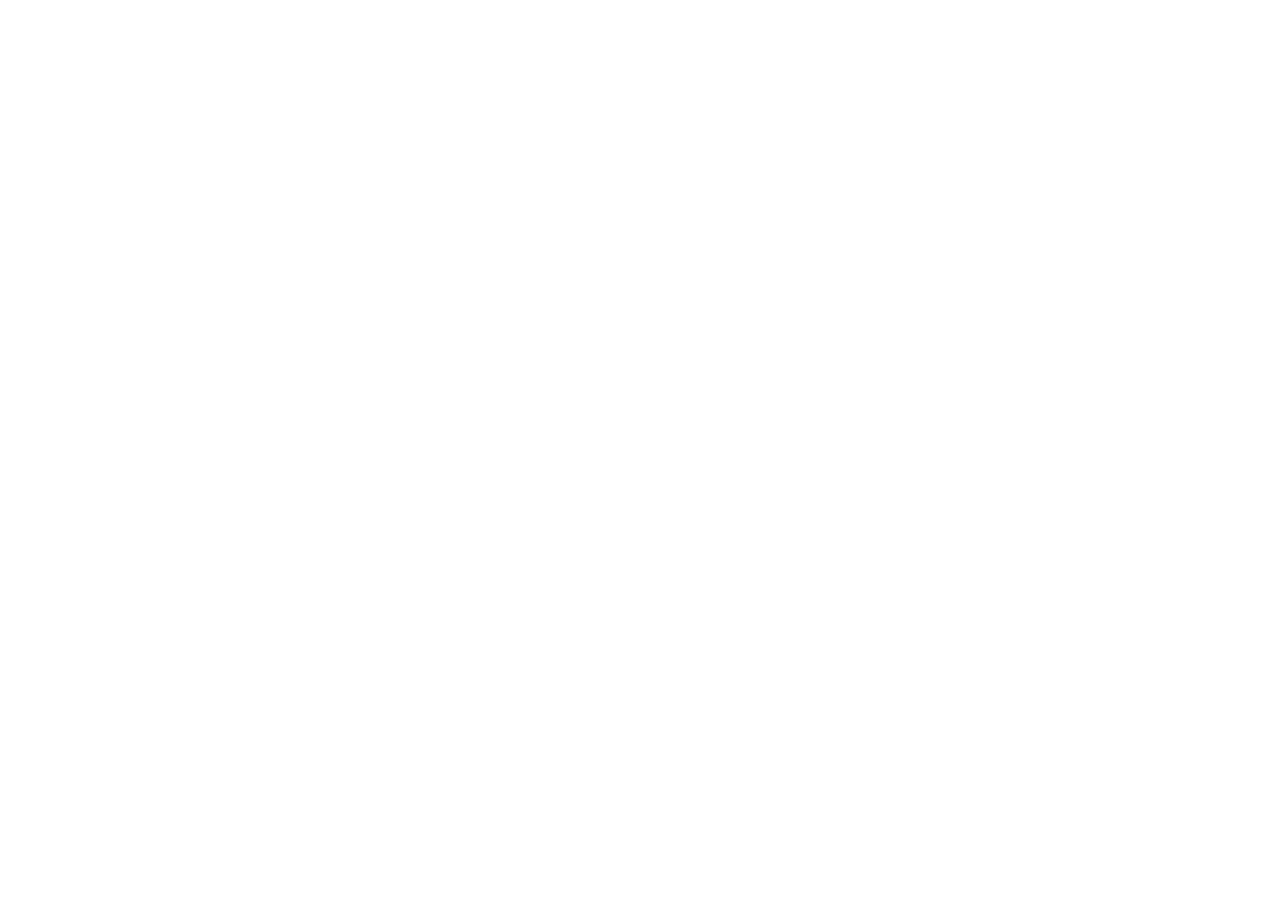
==== array-grid/index.html @ 1837ad7e "first commit" ====
<!DOCTYPE html>
<html lang="en">
<head>
   <meta charset="UTF-8">
   <meta name="viewport" content="width=device-width, initial-scale=1.0">
   <meta http-equiv="X-UA-Compatible" content="ie=edge">
   <title>Array Grid Experiment</title>
</head>
<body>
   <div class="array-grid">

   </div>

   <script>
      
   </script>
</body>
</html>
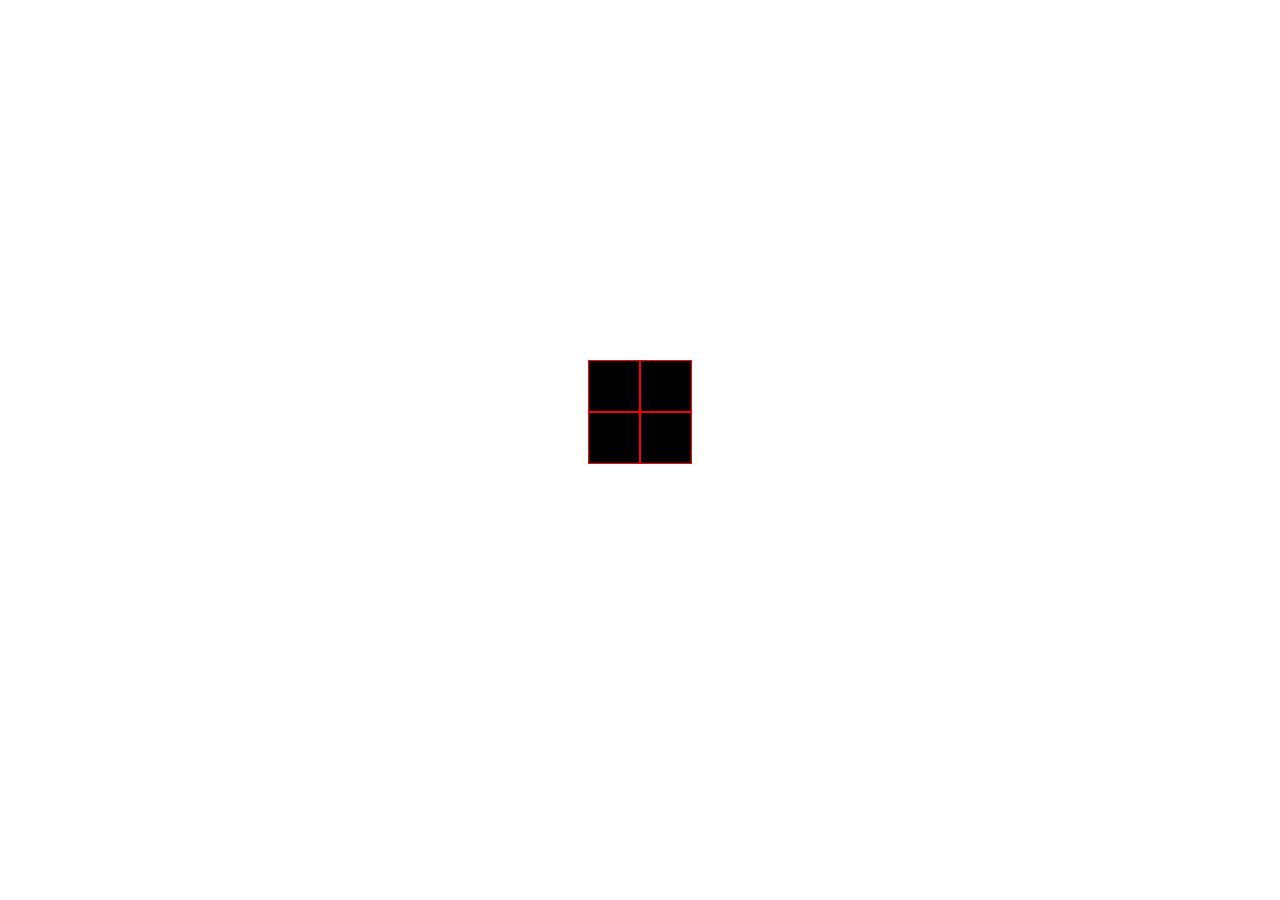
==== commit 4ebd209b: "adding to array grid experiment" ====
--- a/array-grid/index.html
+++ b/array-grid/index.html
@@ -5,14 +5,23 @@
    <meta name="viewport" content="width=device-width, initial-scale=1.0">
    <meta http-equiv="X-UA-Compatible" content="ie=edge">
    <title>Array Grid Experiment</title>
+   <link rel="stylesheet" href="style.css">
 </head>
 <body>
    <div class="array-grid">
-
+      <div class="col1">
+         <div class="box box1"></div>
+         <div class="box box2"></div>
+      </div>
+      <div class="col2">
+         <div class="box box3"></div>
+         <div class="box box4"></div>
+      </div>
    </div>
 
    <script>
-      
+      const boxes = document.getElementsByClassName("box");
+      console.log(boxes)
    </script>
 </body>
 </html>--- a/array-grid/style.css
+++ b/array-grid/style.css
@@ -0,0 +1,31 @@
+.box {
+    width: 50px;
+    height: 50px;
+    background-color: black;
+    border: 1px solid red;
+    transition: 0.5s;
+}
+
+.box:hover {
+    transition: 0.5s;
+    background-color: rgb(44, 44, 44);
+}
+
+.array-grid {
+    margin-top: 40vh;
+    display: flex;
+    align-items: center;
+}
+
+.col1 {
+    display: flex;
+    align-items: flex-end;
+    flex-direction: column;
+    width: 50%;
+}
+
+.col2 {
+    width: 50%;
+    display: flex;
+    flex-direction: column;
+}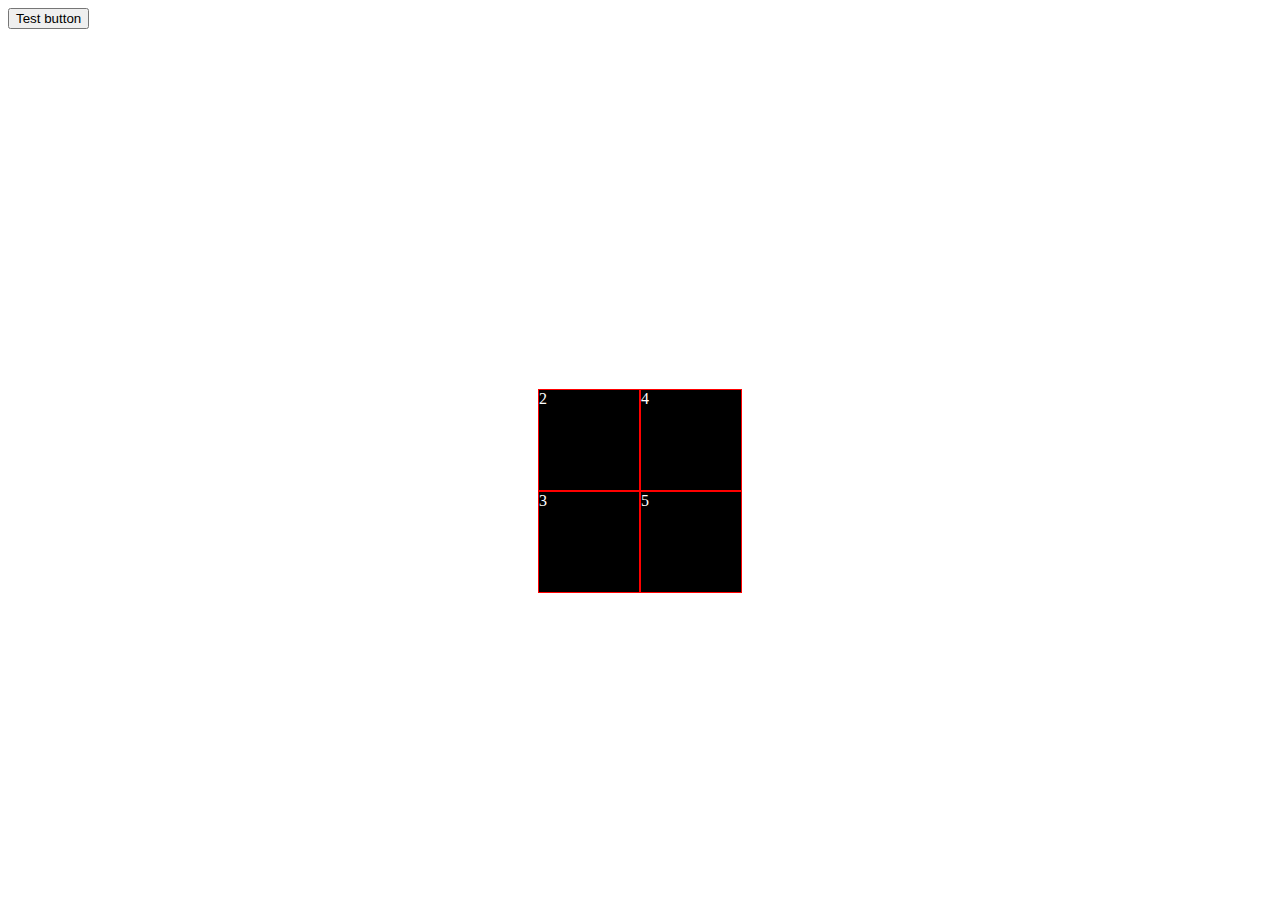
==== commit eaed9dd2: "making more changes" ====
--- a/array-grid/index.html
+++ b/array-grid/index.html
@@ -8,20 +8,65 @@
    <link rel="stylesheet" href="style.css">
 </head>
 <body>
-   <div class="array-grid">
+   <button id="test-button">Test button</button>
+   <div class="array-grid" id="array-grid">
       <div class="col1">
-         <div class="box box1"></div>
-         <div class="box box2"></div>
+         <div class="box box1">2</div>
+         <div class="box box2">3</div>
       </div>
       <div class="col2">
-         <div class="box box3"></div>
-         <div class="box box4"></div>
+         <div class="box box3">4</div>
+         <div class="box box4">5</div>
       </div>
    </div>
 
    <script>
+      const arrayGrid = document.getElementById("array-grid");
+      const numbers = [1,2,3,4];
       const boxes = document.getElementsByClassName("box");
-      console.log(boxes)
+      const testButton = document.getElementById("test-button");
+      testButton.addEventListener('click', createGrid); 
+      let box1 = 10;
+      let box2 = 20;
+      let box3 = 30;
+      let box4 = 40;
+
+      for (i=0; i<boxes.length; i++) {
+         boxes[i].addEventListener('click', boxClicked);
+      }
+
+      function createGrid() {
+
+      }
+      
+
+      let boxValue = 1;
+      let lastValue = 1;
+      function boxClicked(e) {
+         // for (i=0; i<boxes.length; i++) {
+            // if (e.target.className == `box box${i}`) {
+               boxValue = e.target.innerHTML;
+               lastValue = boxValue;
+               console.log(boxValue);
+               e.target.innerHTML = lastValue + boxValue;
+               // }
+            // }
+         // if (e.target.className == 'box box1'){
+         //    e.target.innerHTML = `${box1}`;
+         //    console.log(1);
+         // } else if (e.target.className == 'box box2'){
+         //    console.log(2);
+         // } else if (e.target.className == 'box box3'){
+         //    console.log(3);
+         // } else if (e.target.className == 'box box4'){
+         //    console.log(4);
+         // }
+         console.log(e.target);
+      }
+
+      function numberAssignment(boxes, numbers) {
+         
+      }
    </script>
 </body>
 </html>--- a/array-grid/style.css
+++ b/array-grid/style.css
@@ -1,9 +1,10 @@
 .box {
-    width: 50px;
-    height: 50px;
+    width: 100px;
+    height: 100px;
     background-color: black;
     border: 1px solid red;
     transition: 0.5s;
+    color: white;
 }
 
 .box:hover {
